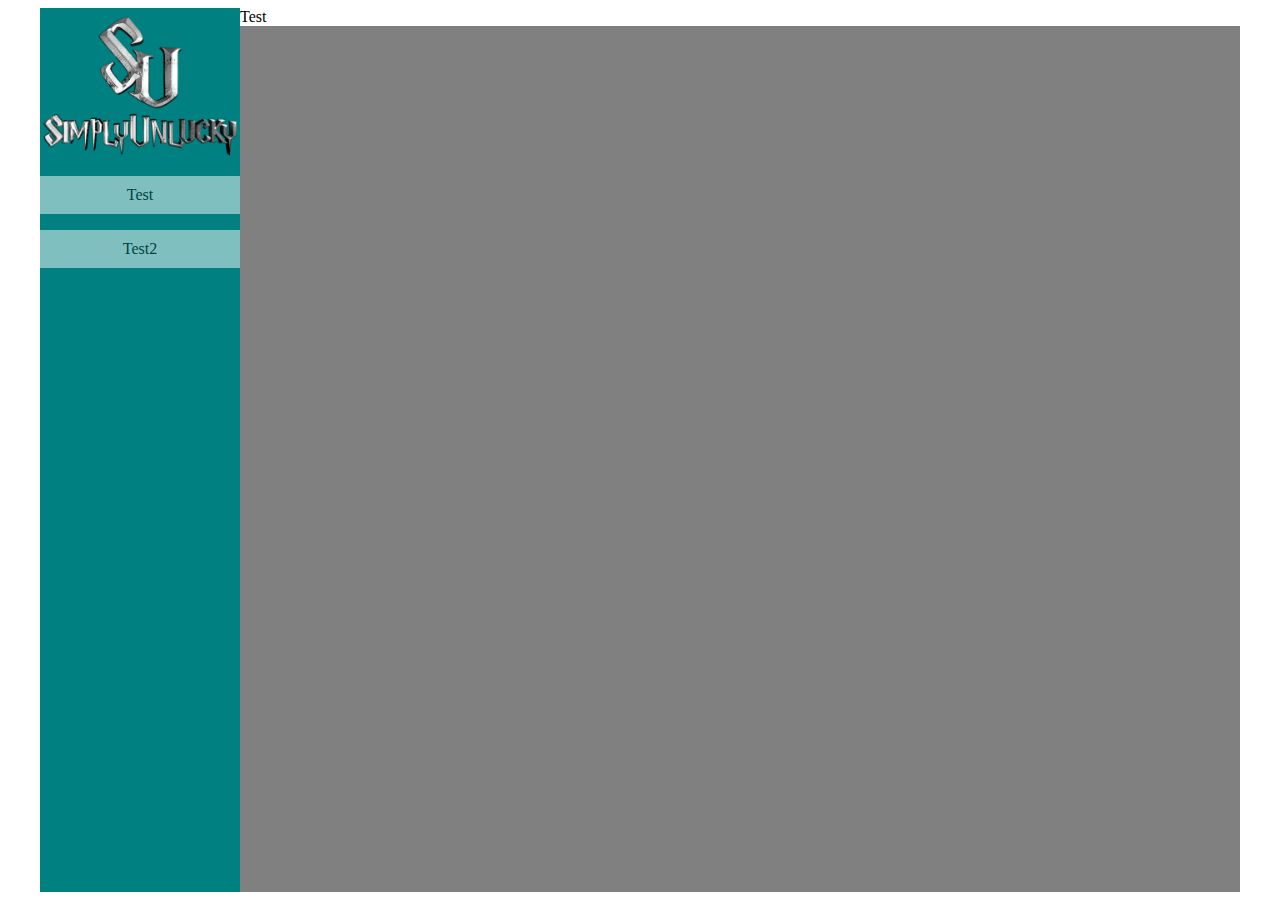
==== template1.html @ dc951a07 "modified:   EbayDescriptionEditor.py 	new file:   Newhtml.html 	new file:   Test.html 	new file:   s" ====
<html>
    <head>
        <title>Template1</title>

        <link rel="stylesheet" type="text/css" href="styles.css">
    </head>
    <body>
        <div class="contents">
            <div id="sidebar">
                <img src="SimplyInvetory/Website/logo/SU_Small_Fulllogo_500x500_02.png">
                <p>Test</p>
                <p>Test2</p>
            </div>

        <div class="main">
            <div class="main_contents">
                <div class="product_example">
                    <!-- <button>Test</button>
                    <img src="https://i.ebayimg.com/images/g/JRoAAOSw99ddapua/s-l1600.jpg">
                    <img src="https://i.ebayimg.com/images/g/JRoAAOSw99ddapua/s-l1600.jpg">
                    <img src="https://i.ebayimg.com/images/g/JRoAAOSw99ddapua/s-l1600.jpg">
                    <img src="https://i.ebayimg.com/images/g/JRoAAOSw99ddapua/s-l1600.jpg">
                    <button>Test2</button> -->
                    <p>Test</p>
                </div>
            </div>
        </div>
        </div>
    </body>
</html>
---- styles.css ----
.contents {
    max-width: 1200px;
    height: 100%;
    background-color: gray;
    margin: 0 auto;
}

.main {
    width: 100%;
    background-color: white;
}

.main .product_contents .product_example {
    display: flex;
    justify-content: space-evenly;
}

.main .product_contents .product_example img{
    width: 40px;
}

#sidebar {
    float: left;
    width: 200px;
    height: 100%;
    background-color: teal;
}

#sidebar img {
    width: 200px;
}

#sidebar p {
    padding-top: 10px;
    padding-bottom: 10px;
    text-align: center;
    height: fit-content;
    background-color: white;
    opacity: .5;
}
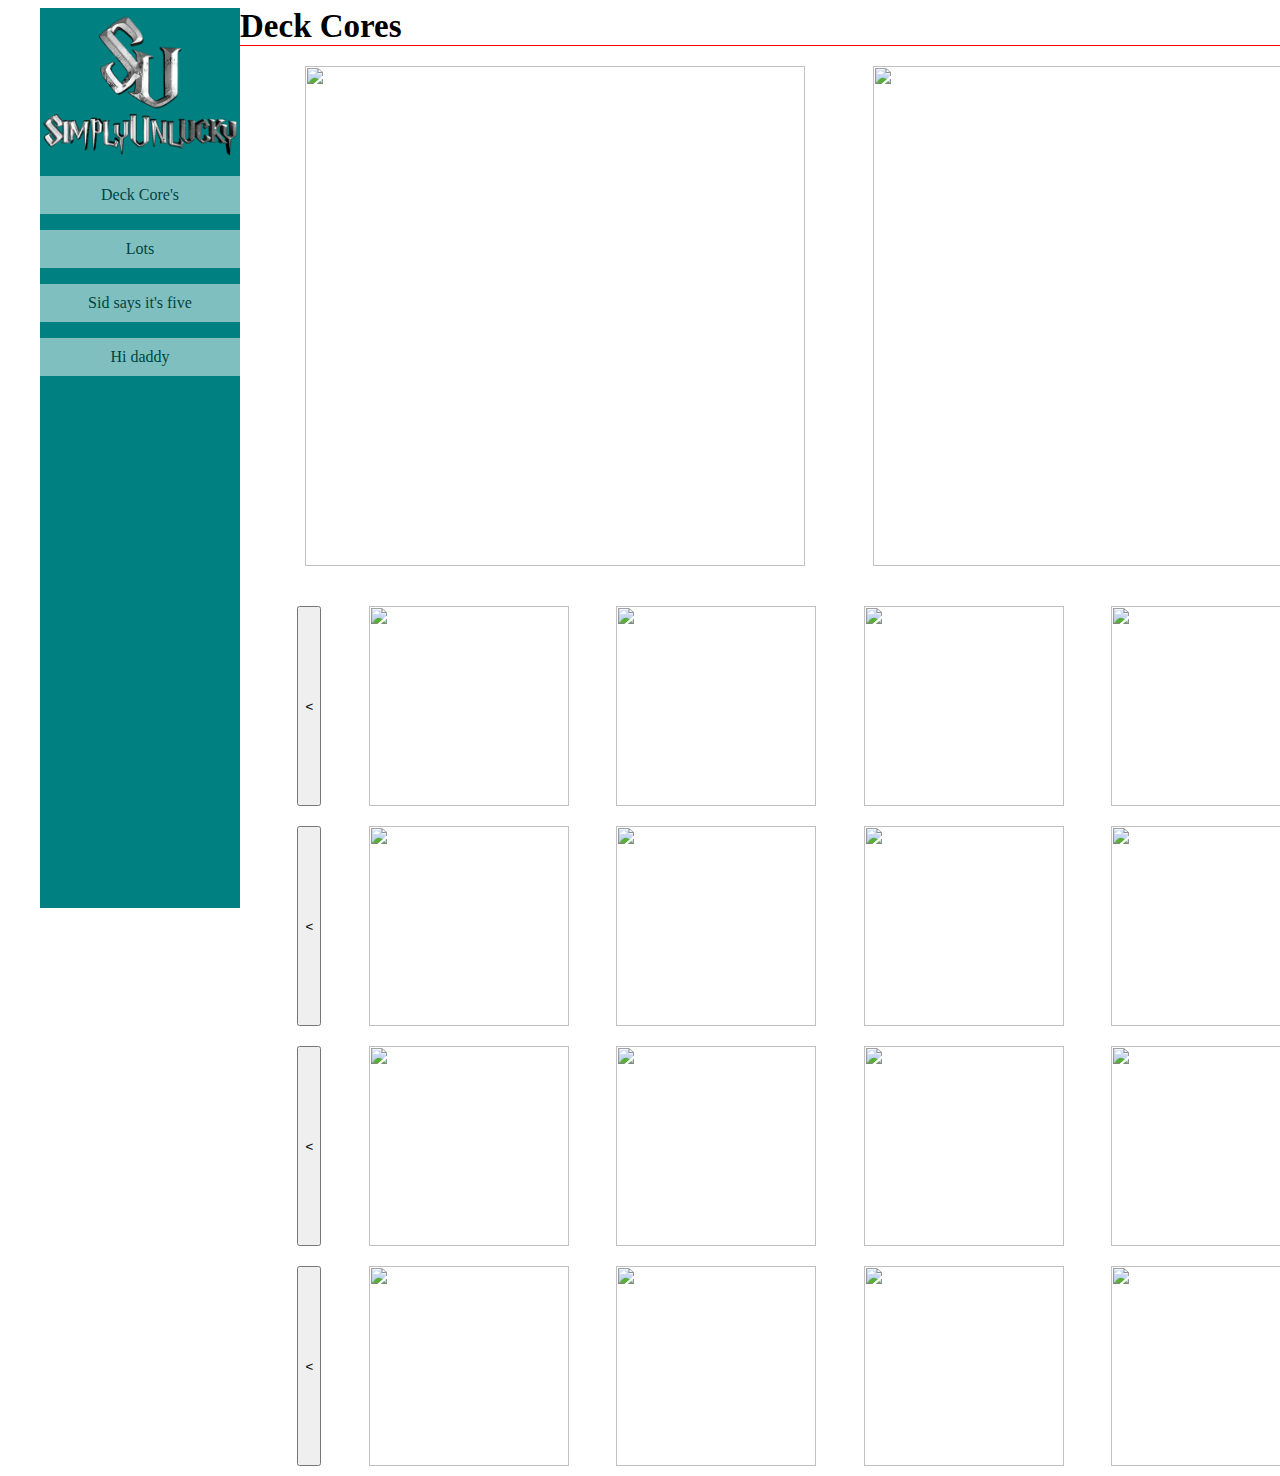
==== commit e651f556: "modified:   EbayDescriptionEditor.py 	modified:   styles.css 	modified:   template1.html 	deleted:  " ====
--- a/template1.html
+++ b/template1.html
@@ -8,23 +8,169 @@
         <div class="contents">
             <div id="sidebar">
                 <img src="SimplyInvetory/Website/logo/SU_Small_Fulllogo_500x500_02.png">
-                <p>Test</p>
-                <p>Test2</p>
+                <p>Deck Core's</p>
+                <p>Lots</p>
+                <p>Sid says it's five</p>
+                <p>Hi daddy</p>
+
             </div>
 
         <div class="main">
-            <div class="main_contents">
-                <div class="product_example">
-                    <!-- <button>Test</button>
-                    <img src="https://i.ebayimg.com/images/g/JRoAAOSw99ddapua/s-l1600.jpg">
-                    <img src="https://i.ebayimg.com/images/g/JRoAAOSw99ddapua/s-l1600.jpg">
-                    <img src="https://i.ebayimg.com/images/g/JRoAAOSw99ddapua/s-l1600.jpg">
-                    <img src="https://i.ebayimg.com/images/g/JRoAAOSw99ddapua/s-l1600.jpg">
-                    <button>Test2</button> -->
-                    <p>Test</p>
+            <div id="main_contents">
+                <div id="title_header">
+                    <h3>Deck Cores</h3>
+                </div>
+
+                <div id="product_section">
+                    <div id="section">
+                        <img src="https://i.ebayimg.com/images/g/JRoAAOSw99ddapua/s-l1600.jpg">
+                        <div id="description">
+                            <h3 id="text">Title</h3>
+                            <p id="text">This is an example of a description</p>
+                        </div>
+                    </div>
+                    <div id="section">
+                        <img src="https://i.ebayimg.com/images/g/JRoAAOSw99ddapua/s-l1600.jpg">
+                        <div id="description">
+                            <h3 id="text">Title</h3>
+                            <p id="text">description</p>
+                        </div>
+                    </div>
+                </div>
+
+                <div id="product_example">
+                    <button onclick="changephotosdown(1)"><</button>
+                    <img id="image1" src="https://i.ebayimg.com/images/g/JRoAAOSw99ddapua/s-l1600.jpg">
+                    <img id="image2" src="https://i.ebayimg.com/images/g/JRoAAOSw99ddapua/s-l1600.jpg">
+                    <img id="image3" src="https://i.ebayimg.com/images/g/JRoAAOSw99ddapua/s-l1600.jpg">
+                    <img id="image4" src="https://i.ebayimg.com/images/g/JRoAAOSw99ddapua/s-l1600.jpg">
+                    <button onclick=changephotos(1)>></button>
+                </div>
+                <div id="product_example">
+                    <button onclick="changephotosdown(2)"><</button>
+                    <img id="image5" src="https://i.ebayimg.com/images/g/JRoAAOSw99ddapua/s-l1600.jpg">
+                    <img id="image6" src="https://i.ebayimg.com/images/g/JRoAAOSw99ddapua/s-l1600.jpg">
+                    <img id="image7" src="https://i.ebayimg.com/images/g/JRoAAOSw99ddapua/s-l1600.jpg">
+                    <img id="image8" src="https://i.ebayimg.com/images/g/JRoAAOSw99ddapua/s-l1600.jpg">
+                    <button onclick=changephotos(2)>></button>
+                </div>
+                <div id="product_example">
+                    <button onclick="changephotosdown(3)"><</button>
+                    <img id="image9" src="https://i.ebayimg.com/images/g/JRoAAOSw99ddapua/s-l1600.jpg">
+                    <img id="image10" src="https://i.ebayimg.com/images/g/JRoAAOSw99ddapua/s-l1600.jpg">
+                    <img id="image11" src="https://i.ebayimg.com/images/g/JRoAAOSw99ddapua/s-l1600.jpg">
+                    <img id="image12" src="https://i.ebayimg.com/images/g/JRoAAOSw99ddapua/s-l1600.jpg">
+                    <button onclick="changephotos(3)">></button>
+                </div>
+                <div id="product_example">
+                    <button onclick="changephotosdown(4)"><</button>
+                    <img id="image13" src="https://i.ebayimg.com/images/g/JRoAAOSw99ddapua/s-l1600.jpg">
+                    <img id="image14" src="https://i.ebayimg.com/images/g/JRoAAOSw99ddapua/s-l1600.jpg">
+                    <img id="image15" src="https://i.ebayimg.com/images/g/JRoAAOSw99ddapua/s-l1600.jpg">
+                    <img id="image16" src="https://i.ebayimg.com/images/g/JRoAAOSw99ddapua/s-l1600.jpg">
+                    <button onclick="changephotos(4)">></button>
                 </div>
             </div>
         </div>
         </div>
     </body>
+    <script>
+
+        images = [
+            "https://i.ebayimg.com/images/g/MYAAAOSwctxdaoxK/s-l1600.jpg",
+            "https://i.ebayimg.com/images/g/Ld0AAOSw~8ldyY8V/s-l1600.jpg",
+            "https://i.ebayimg.com/images/g/D68AAOSwR8pdqgBb/s-l1600.jpg",
+            "https://i.ebayimg.com/images/g/r1IAAOSwZEJdrm9A/s-l1600.jpg",
+            "https://i.ebayimg.com/images/g/JRoAAOSw99ddapua/s-l1600.jpg",
+            "https://i.ebayimg.com/images/g/r1IAAOSwZEJdrm9A/s-l1600.jpg",
+            "https://i.ebayimg.com/images/g/Ld0AAOSw~8ldyY8V/s-l1600.jpg",
+            "https://i.ebayimg.com/images/g/JRoAAOSw99ddapua/s-l1600.jpg",
+        ]
+
+        count = 0
+        count2 = 0
+        count3 = 0
+        count4 = 0
+        count5 = 0
+
+        function changephotosdown(number){
+
+            if(number == 1){
+                count = count - 1
+                document.getElementById("image1").src = images[count+1]
+                document.getElementById("image2").src = images[count+2]
+                document.getElementById("image3").src = images[count+3]
+                document.getElementById("image4").src = images[count+4]
+            }
+            if(number == 2){
+                count2 -= 1
+                document.getElementById("image5").src = images[count2+1]
+                document.getElementById("image6").src = images[count2+2]
+                document.getElementById("image7").src = images[count2+3]
+                document.getElementById("image8").src = images[count2+4]
+            }
+            if(number == 3){
+                count3 -= 1
+                document.getElementById("image9").src = images[count3+1]
+                document.getElementById("image10").src = images[count3+2]
+                document.getElementById("image11").src = images[count3+3]
+                document.getElementById("image12").src = images[count3+4]
+            }
+            if(number == 4){
+                count4 -= 1
+                document.getElementById("image13").src = images[count4+1]
+                document.getElementById("image14").src = images[count4+2]
+                document.getElementById("image15").src = images[count4+3]
+                document.getElementById("image16").src = images[count4+4]
+            }
+            if(number == 5){
+                count5 -= 1
+                document.getElementById("image17").src = images[count5+1]
+                document.getElementById("image18").src = images[count5+2]
+                document.getElementById("image19").src = images[count5+3]
+                document.getElementById("image20").src = images[count5+4]
+            }
+            // image1.src(images[0])
+            }
+
+        function changephotos(number){
+
+            if(number == 1){
+                count = count + 1
+                document.getElementById("image1").src = images[count+1]
+                document.getElementById("image2").src = images[count+2]
+                document.getElementById("image3").src = images[count+3]
+                document.getElementById("image4").src = images[count+4]
+            }
+            if(number == 2){
+                count2 += 1
+                document.getElementById("image5").src = images[count2+1]
+                document.getElementById("image6").src = images[count2+2]
+                document.getElementById("image7").src = images[count2+3]
+                document.getElementById("image8").src = images[count2+4]
+            }
+            if(number == 3){
+                count3 += 1
+                document.getElementById("image9").src = images[count3+1]
+                document.getElementById("image10").src = images[count3+2]
+                document.getElementById("image11").src = images[count3+3]
+                document.getElementById("image12").src = images[count3+4]
+            }
+            if(number == 4){
+                count4 += 1
+                document.getElementById("image13").src = images[count4+1]
+                document.getElementById("image14").src = images[count4+2]
+                document.getElementById("image15").src = images[count4+3]
+                document.getElementById("image16").src = images[count4+4]
+            }
+            if(number == 5){
+                count5 += 1
+                document.getElementById("image17").src = images[count5+1]
+                document.getElementById("image18").src = images[count5+2]
+                document.getElementById("image19").src = images[count5+3]
+                document.getElementById("image20").src = images[count6+4]
+            }
+            // image1.src(images[0])
+        }
+    </script>
 </html>
--- a/styles.css
+++ b/styles.css
@@ -7,20 +7,77 @@
 
 .main {
     width: 100%;
+    padding-left: 200px;
     background-color: white;
 }
 
-.main .product_contents .product_example {
+.main #main_contents #product_example {
     display: flex;
     justify-content: space-evenly;
+    padding: 10px;
 }
 
-.main .product_contents .product_example img{
-    width: 40px;
+.main #main_contents #product_example img{
+    width: 200px;
+    transition: 1s ease-in-out;
+    animation-name: test;
+    animation-duration: 2s;
+}
+
+@keyframes test {
+    0% {transform: translate(-200px);}
+    25% {transform: translate(-150px);}
+    50% {transform: translate(-100px);}
+    75% {transform: translate(-50px);}
+    100% {transform: translate(0px);}
+}
+
+.main #main_contents #product_section {
+    display: flex;
+    justify-content: space-evenly;
+    height: 500px;
+    padding-bottom: 30px;
+}
+.main #main_contents #product_section #section img{
+    width: 500px;
+}
+.main #main_contents #product_section #section #description {
+    background-color: white;
+    opacity: 0;
+    width: 500px;
+    height: 500px;
+    /* padding-left: 20px; */
+    transform: translate(0, -500px);
+    border: 1px solid red;
+}
+
+.main #main_contents #product_section #section #description #text {
+    padding-left: 20px;
+}
+
+.main #main_contents #title_header {
+    width: -moz-fit-content;
+    margin: 0 auto;
+    padding-bottom: 20px;
+}
+.main #main_contents #title_header h3 {
+    font-size: 33px;
+    margin: 0 auto;
+    border-bottom: red 1px solid;
+
+}
+
+.main #main_contents #product_section #section #description h3{
+    font-size: 30px;
+}
+.main #main_contents #product_section #section #description:hover {
+    opacity: 1;
+    border: 1px solid red;
 }
 
 #sidebar {
     float: left;
+    position: fixed;
     width: 200px;
     height: 100%;
     background-color: teal;
@@ -28,6 +85,10 @@
 
 #sidebar img {
     width: 200px;
+}
+
+#sidebar p:hover {
+    opacity: 1;
 }
 
 #sidebar p {
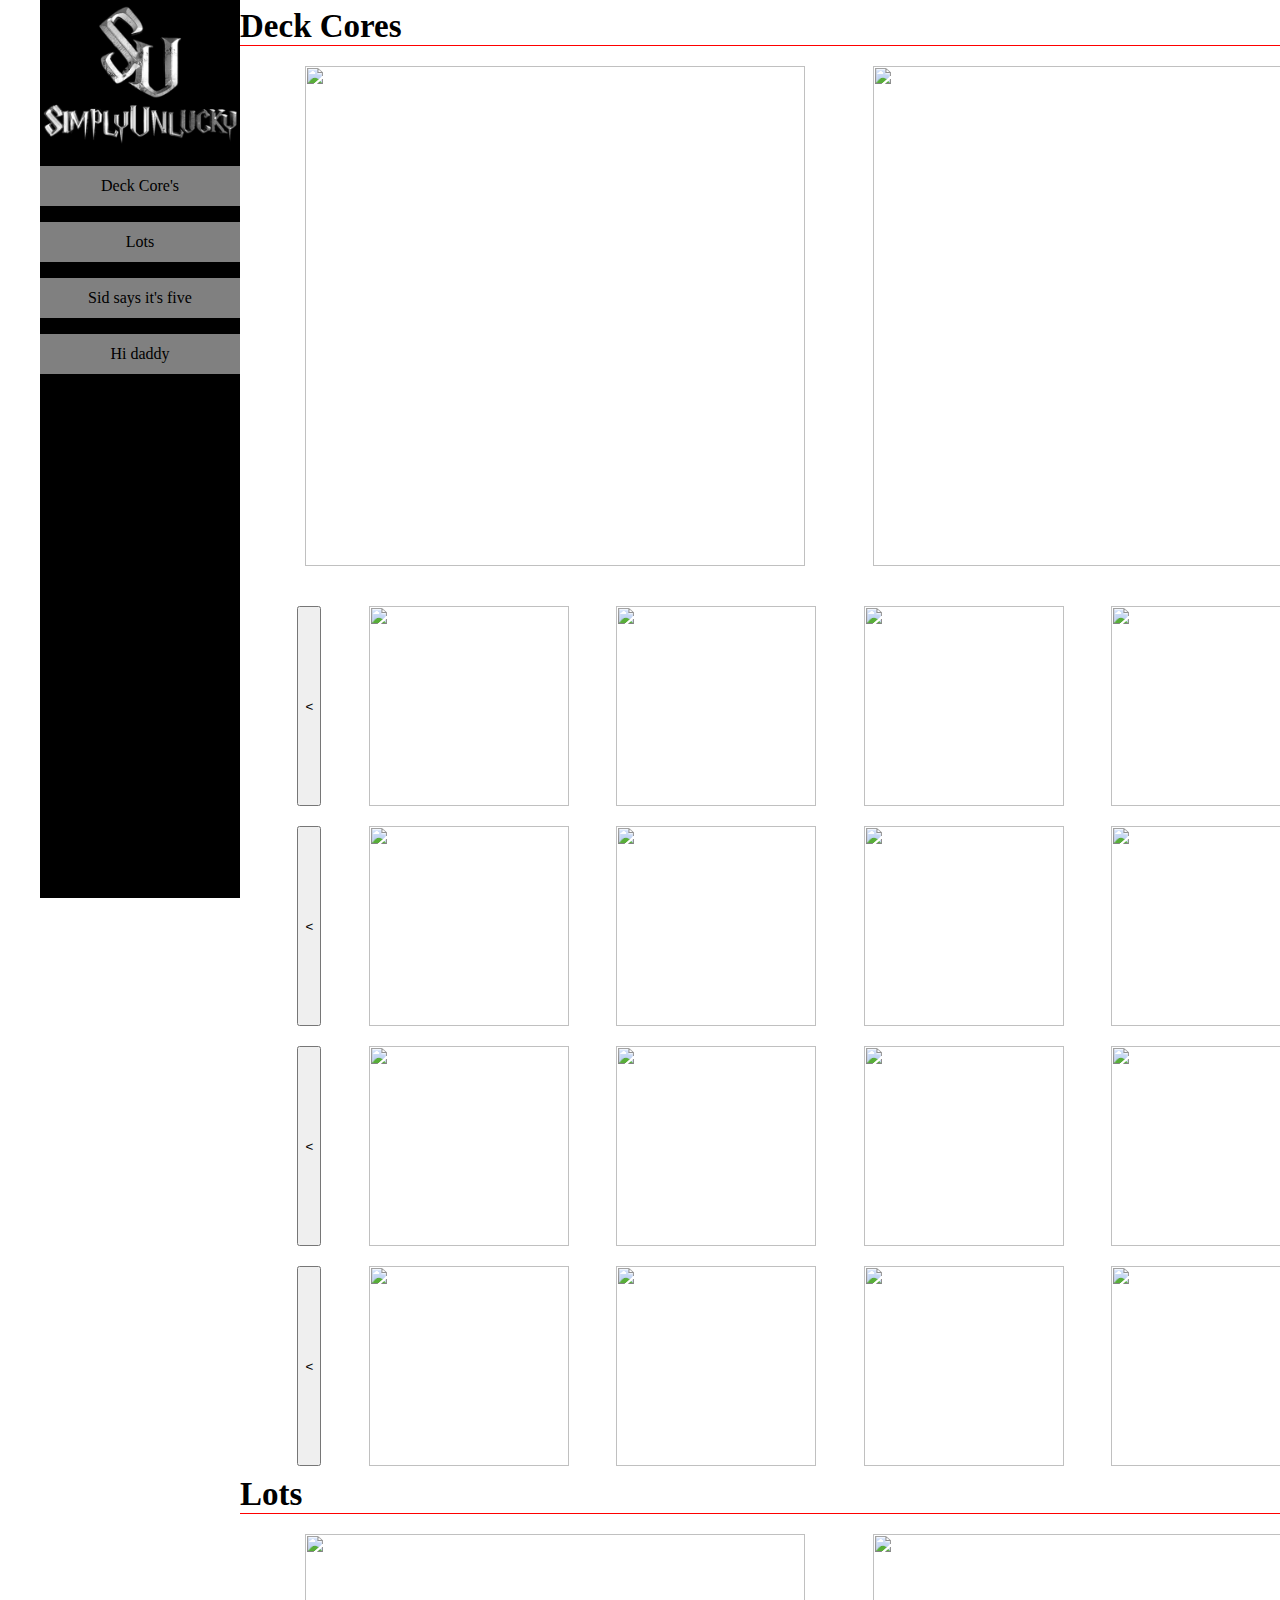
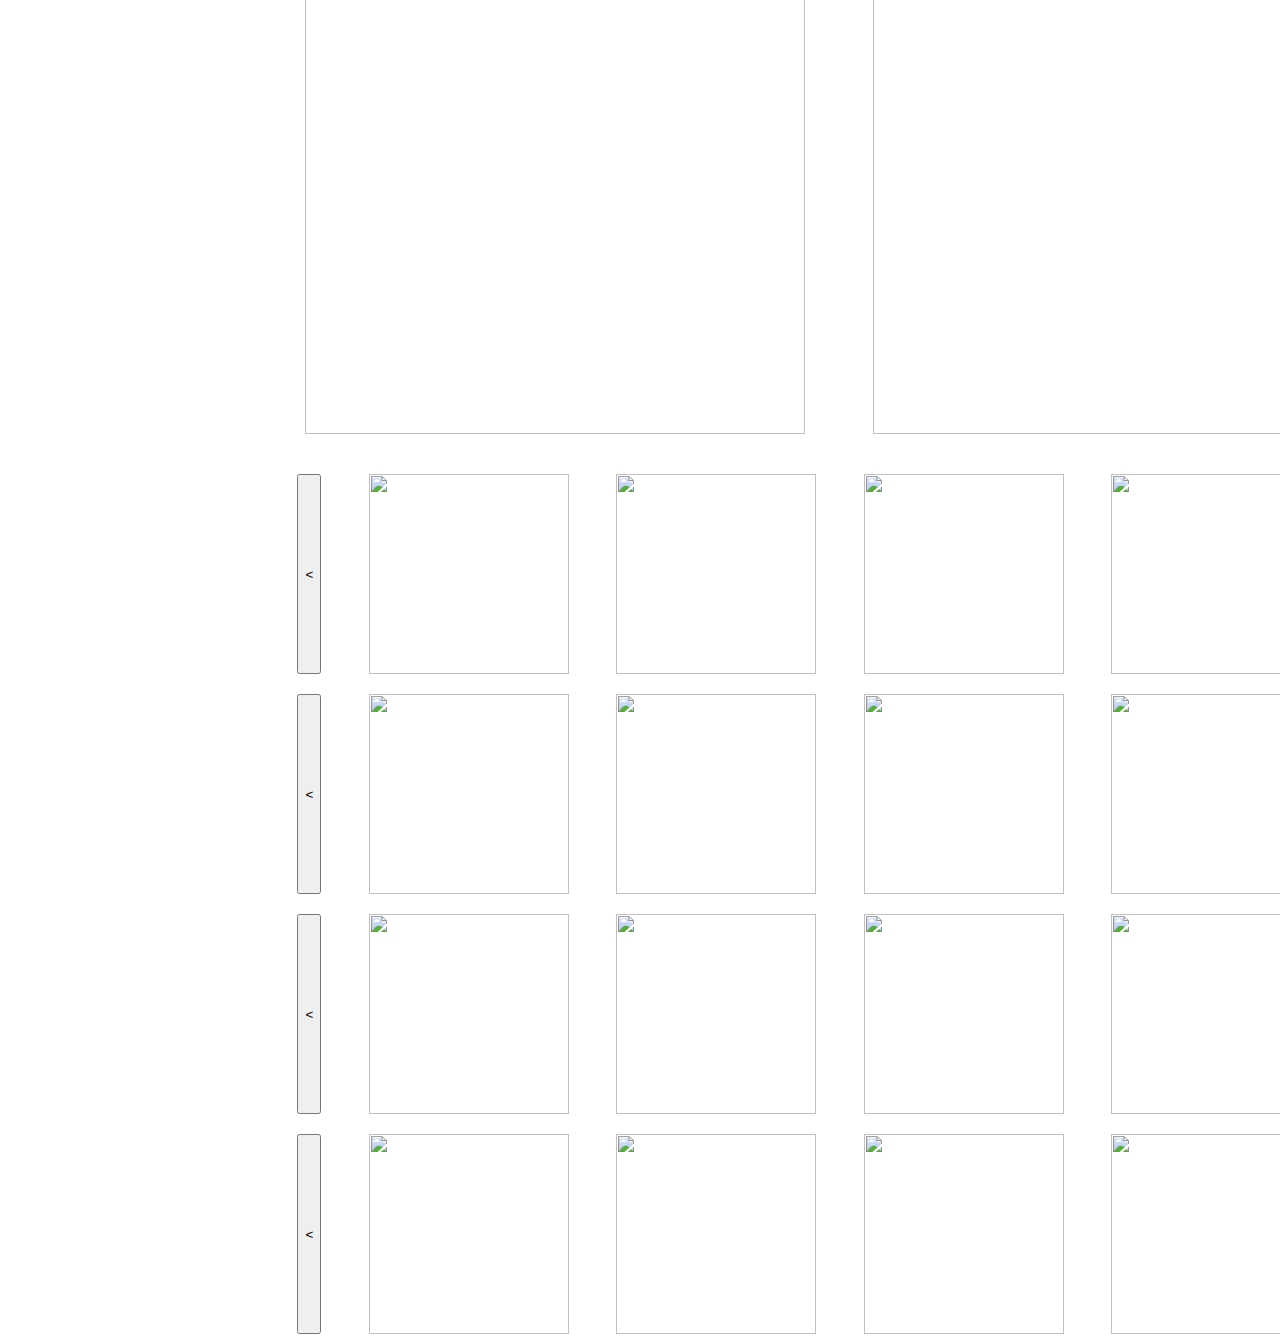
==== commit 64502119: "modified:   index.html 	new file:   product 	new file:   product.html 	modified:   styles.css 	new f" ====
--- a/template1.html
+++ b/template1.html
@@ -8,8 +8,8 @@
         <div class="contents">
             <div id="sidebar">
                 <img src="SimplyInvetory/Website/logo/SU_Small_Fulllogo_500x500_02.png">
-                <p>Deck Core's</p>
-                <p>Lots</p>
+                <a href="/product.html"><p>Deck Core's</p></a>
+                <a href="#titlelots"><p>Lots</p></a>
                 <p>Sid says it's five</p>
                 <p>Hi daddy</p>
 
@@ -18,7 +18,7 @@
         <div class="main">
             <div id="main_contents">
                 <div id="title_header">
-                    <h3>Deck Cores</h3>
+                    <h3 id="titledeck">Deck Cores</h3>
                 </div>
 
                 <div id="product_section">
@@ -39,7 +39,7 @@
                 </div>
 
                 <div id="product_example">
-                    <button onclick="changephotosdown(1)"><</button>
+                    <button class="animate" id="btn" onclick="changephotosdown(1)"><</button>
                     <img id="image1" src="https://i.ebayimg.com/images/g/JRoAAOSw99ddapua/s-l1600.jpg">
                     <img id="image2" src="https://i.ebayimg.com/images/g/JRoAAOSw99ddapua/s-l1600.jpg">
                     <img id="image3" src="https://i.ebayimg.com/images/g/JRoAAOSw99ddapua/s-l1600.jpg">
@@ -70,6 +70,59 @@
                     <img id="image16" src="https://i.ebayimg.com/images/g/JRoAAOSw99ddapua/s-l1600.jpg">
                     <button onclick="changephotos(4)">></button>
                 </div>
+                <div id="title_header">
+                        <h3 id="titlelots">Lots</h3>
+                    </div>
+    
+                    <div id="product_section">
+                        <div id="section">
+                            <img src="https://i.ebayimg.com/images/g/JRoAAOSw99ddapua/s-l1600.jpg">
+                            <div id="description">
+                                <h3 id="text">Title</h3>
+                                <p id="text">This is an example of a description</p>
+                            </div>
+                        </div>
+                        <div id="section">
+                            <img src="https://i.ebayimg.com/images/g/JRoAAOSw99ddapua/s-l1600.jpg">
+                            <div id="description">
+                                <h3 id="text">Title</h3>
+                                <p id="text">description</p>
+                            </div>
+                        </div>
+                    </div>
+    
+                    <div id="product_example">
+                        <button class="animate" id="btn" onclick="changephotosdown(1)"><</button>
+                        <img id="image1" src="https://i.ebayimg.com/images/g/JRoAAOSw99ddapua/s-l1600.jpg">
+                        <img id="image2" src="https://i.ebayimg.com/images/g/JRoAAOSw99ddapua/s-l1600.jpg">
+                        <img id="image3" src="https://i.ebayimg.com/images/g/JRoAAOSw99ddapua/s-l1600.jpg">
+                        <img id="image4" src="https://i.ebayimg.com/images/g/JRoAAOSw99ddapua/s-l1600.jpg">
+                        <button onclick=changephotos(1)>></button>
+                    </div>
+                    <div id="product_example">
+                        <button onclick="changephotosdown(2)"><</button>
+                        <img id="image5" src="https://i.ebayimg.com/images/g/JRoAAOSw99ddapua/s-l1600.jpg">
+                        <img id="image6" src="https://i.ebayimg.com/images/g/JRoAAOSw99ddapua/s-l1600.jpg">
+                        <img id="image7" src="https://i.ebayimg.com/images/g/JRoAAOSw99ddapua/s-l1600.jpg">
+                        <img id="image8" src="https://i.ebayimg.com/images/g/JRoAAOSw99ddapua/s-l1600.jpg">
+                        <button onclick=changephotos(2)>></button>
+                    </div>
+                    <div id="product_example">
+                        <button onclick="changephotosdown(3)"><</button>
+                        <img id="image9" src="https://i.ebayimg.com/images/g/JRoAAOSw99ddapua/s-l1600.jpg">
+                        <img id="image10" src="https://i.ebayimg.com/images/g/JRoAAOSw99ddapua/s-l1600.jpg">
+                        <img id="image11" src="https://i.ebayimg.com/images/g/JRoAAOSw99ddapua/s-l1600.jpg">
+                        <img id="image12" src="https://i.ebayimg.com/images/g/JRoAAOSw99ddapua/s-l1600.jpg">
+                        <button onclick="changephotos(3)">></button>
+                    </div>
+                    <div id="product_example">
+                        <button onclick="changephotosdown(4)"><</button>
+                        <img id="image13" src="https://i.ebayimg.com/images/g/JRoAAOSw99ddapua/s-l1600.jpg">
+                        <img id="image14" src="https://i.ebayimg.com/images/g/JRoAAOSw99ddapua/s-l1600.jpg">
+                        <img id="image15" src="https://i.ebayimg.com/images/g/JRoAAOSw99ddapua/s-l1600.jpg">
+                        <img id="image16" src="https://i.ebayimg.com/images/g/JRoAAOSw99ddapua/s-l1600.jpg">
+                        <button onclick="changephotos(4)">></button>
+                    </div>
             </div>
         </div>
         </div>
@@ -93,10 +146,32 @@
         count4 = 0
         count5 = 0
 
+        // var element = document.getElementById("image1")
+
+
+        document.getElementById("image1").addEventListener("animationend", stopanimation)
+        document.getElementById("image5").addEventListener("animationend", stopanimation)
+
+        function stopanimation(){
+            document.getElementById("image1").classList.remove("slide");
+            document.getElementById("image2").classList.remove("slide");
+            document.getElementById("image3").classList.remove("slide");
+            document.getElementById("image4").classList.remove("slide");
+            document.getElementById("image5").classList.remove("slide")
+            document.getElementById("image6").classList.remove("slide")
+            document.getElementById("image7").classList.remove("slide")
+            document.getElementById("image8").classList.remove("slide")
+            console.log('Animation ended');
+        }
+
         function changephotosdown(number){
 
             if(number == 1){
                 count = count - 1
+                document.getElementById("image1").classList.add("slide")
+                document.getElementById("image2").classList.add("slide")
+                document.getElementById("image3").classList.add("slide")
+                document.getElementById("image4").classList.add("slide")
                 document.getElementById("image1").src = images[count+1]
                 document.getElementById("image2").src = images[count+2]
                 document.getElementById("image3").src = images[count+3]
@@ -108,6 +183,10 @@
                 document.getElementById("image6").src = images[count2+2]
                 document.getElementById("image7").src = images[count2+3]
                 document.getElementById("image8").src = images[count2+4]
+                document.getElementById("image5").classList.add("slide")
+                document.getElementById("image6").classList.add("slide")
+                document.getElementById("image7").classList.add("slide")
+                document.getElementById("image8").classList.add("slide")
             }
             if(number == 3){
                 count3 -= 1
@@ -141,6 +220,10 @@
                 document.getElementById("image2").src = images[count+2]
                 document.getElementById("image3").src = images[count+3]
                 document.getElementById("image4").src = images[count+4]
+                document.getElementById("image1").classList.add("slide")
+                document.getElementById("image2").classList.add("slide")
+                document.getElementById("image3").classList.add("slide")
+                document.getElementById("image4").classList.add("slide")
             }
             if(number == 2){
                 count2 += 1
@@ -148,6 +231,10 @@
                 document.getElementById("image6").src = images[count2+2]
                 document.getElementById("image7").src = images[count2+3]
                 document.getElementById("image8").src = images[count2+4]
+                document.getElementById("image5").classList.add("slide")
+                document.getElementById("image6").classList.add("slide")
+                document.getElementById("image7").classList.add("slide")
+                document.getElementById("image8").classList.add("slide")
             }
             if(number == 3){
                 count3 += 1
--- a/styles.css
+++ b/styles.css
@@ -1,7 +1,10 @@
+body {
+    background-color: white;
+}
+
 .contents {
     max-width: 1200px;
     height: 100%;
-    background-color: gray;
     margin: 0 auto;
 }
 
@@ -19,17 +22,24 @@
 
 .main #main_contents #product_example img{
     width: 200px;
+}
+
+.main #main_contents #product_example button:checked + img {
     transition: 1s ease-in-out;
     animation-name: test;
     animation-duration: 2s;
 }
 
+.main #main_contents #product_example .slide {
+    transition: 1s ease-in-out;
+    animation-name: test;
+    animation-duration: .5s;
+}
+
 @keyframes test {
-    0% {transform: translate(-200px);}
-    25% {transform: translate(-150px);}
-    50% {transform: translate(-100px);}
-    75% {transform: translate(-50px);}
-    100% {transform: translate(0px);}
+    0% {opacity: 1;}
+    50% {opacity: .3;}
+    100% {opacity: 1;}
 }
 
 .main #main_contents #product_section {
@@ -77,10 +87,11 @@
 
 #sidebar {
     float: left;
-    position: fixed;
     width: 200px;
     height: 100%;
-    background-color: teal;
+    position: fixed;
+    background-color: black;
+    transform: translate(0px, -10px);
 }
 
 #sidebar img {
@@ -88,7 +99,13 @@
 }
 
 #sidebar p:hover {
+    border: 1px solid red;
     opacity: 1;
+}
+
+#sidebar a {
+    text-decoration: none;
+    color: black;
 }
 
 #sidebar p {
@@ -98,4 +115,11 @@
     height: fit-content;
     background-color: white;
     opacity: .5;
+    border: 1px solid transparent;
+}
+
+@keyframes test {
+    0% {opacity: 1;}
+    50% {opacity: .3;}
+    100% {opacity: 1;}
 }